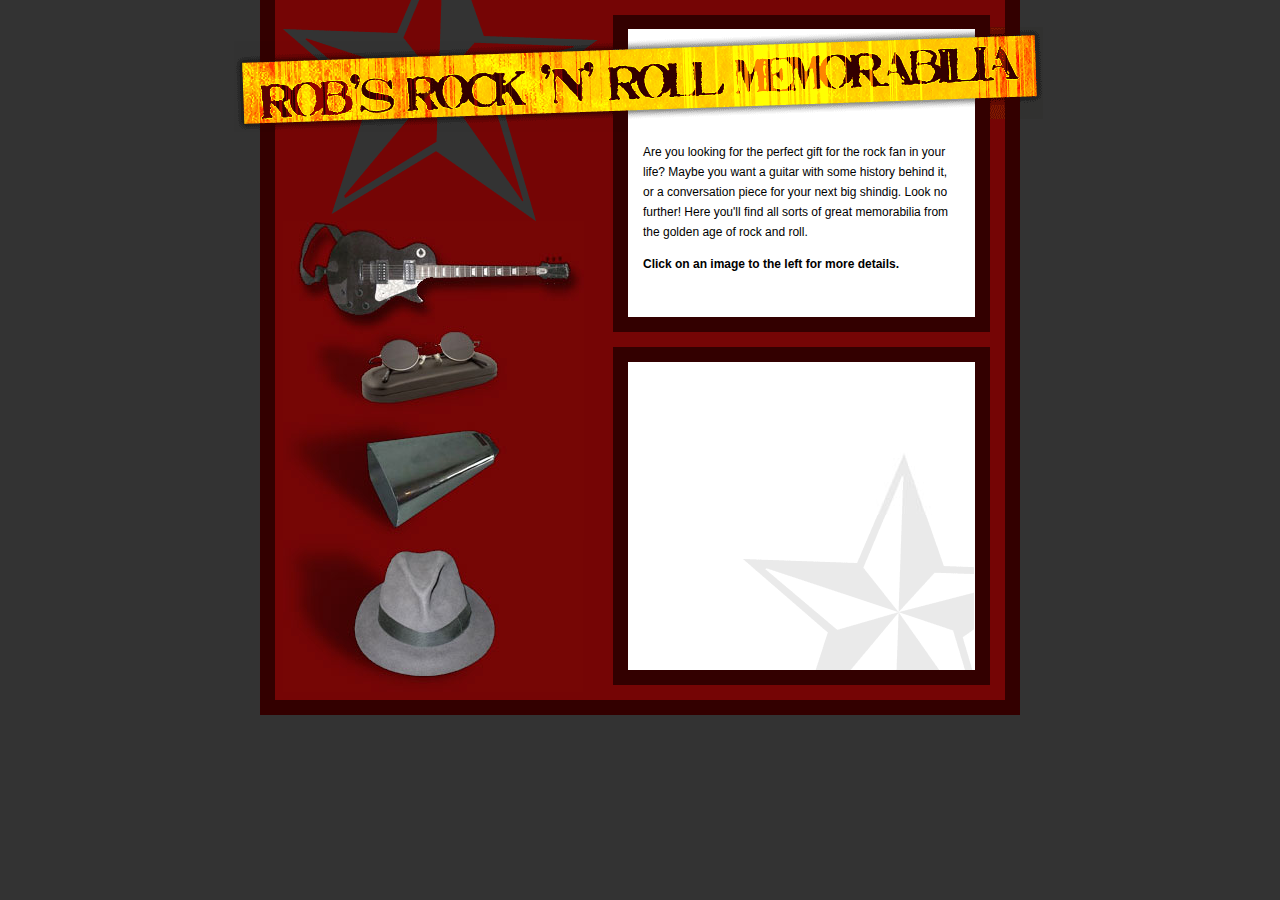
==== ch09/index.html @ c95b1134 "ch09 ajax com csv" ====
<!DOCTYPE html PUBLIC "-//W3C//DTD XHTML 1.0 Transitional//EN"
        "http://www.w3.org/TR/xhtml1/DTD/xhtml1-transitional.dtd">
<html xmlns="http://www.w3.org/1999/xhtml">

<head>
    <title>Rob's Rock 'n' Roll Memorabilia</title>
    <link rel="stylesheet" href="css/default.css" />
    <!-- <script src="scripts/thumbnails.js" type="text/javascript"></script> -->
    <script src="scripts/thumbnails-csv.js" type="text/javascript"></script>
</head>

<body>
    <div id="wrapper">
        <img src="images/logotypeLeft.png" alt="Rob's Rock 'n' Roll Memorabilia" width="394" height="91" id="logotypeLeft" />
        <img src="images/logotypeRight.png" alt="Rob's Rock 'n' Roll Memorabilia" width="415" height="92" id="logotypeRight" />

        <div id="introPane">
            <p>Are you looking for the perfect gift for the rock fan in your life? Maybe you want a guitar with some history behind it, or a conversation piece for your next big shindig. Look no further! Here you'll find all sorts of great memorabilia from
                the golden age of rock and roll.</p>
            <p><strong>Click on an image to the left for more details.</strong></p>
        </div>

        <div id="thumbnailPane">
            <img src="images/itemGuitar.jpg" width="301" height="105" alt="guitar" title="itemGuitar" id="itemGuitar" />
            <img src="images/itemShades.jpg" alt="sunglasses" width="301" height="88" title="itemShades" id="itemShades" />
            <img src="images/itemCowbell.jpg" alt="cowbell" width="301" height="126" title="itemCowbell" id="itemCowbell" />
            <img src="images/itemHat.jpg" alt="hat" width="300" height="152" title="itemHat" id="itemHat" />
        </div>

        <div id="detailsPane">
            <img src="images/blank-detail.jpg" width="346" height="153" id="itemDetail" />
            <div id="description"></div>
        </div>
    </div>
</body>

</html>
---- ch09/css/default.css ----
body { 
  background: #333; 
  font-family: Trebuchet MS, Verdana, Helvetica, Arial, san-serif; 
  margin: 0; 
  text-align: center; 
}

p { font-size: 12px; line-height: 20px; }
a img { border: 0; }

#wrapper { 
  background: #750505 url('../images/bgWrapper.png') 8px 0 no-repeat;
  border: solid #300; 
  border-width: 0 15px 15px 15px; 
  height: 700px; 
  margin: 0 auto; 
  position: relative; 
  width: 730px; 
}

#logotypeLeft { left: -41px; position: absolute; top: 41px; z-index: 100; }
#logotypeRight { left: 353px; position: absolute; top: 27px; z-index: 100; }

#introPane { 
  background: #fff; 
  border: 15px solid #300; 
  height: 187px; 
  left: 338px; 
  padding: 100px 15px 0 15px; 
  position: absolute; 
  top: 15px; 
  text-align: left; 
  width: 317px; 
}

#itemGuitar { left: 8px; position: absolute; top: 221px; }
#itemShades { left: 8px; position: absolute; top: 326px; }
#itemCowbell { left: 8px; position: absolute; top: 414px; }
#itemHat { left: 8px; position: absolute; top: 540px; }

#detailsPane { 
  background: #fff url('../images/bgDetailPane.png') 115px 91px no-repeat;
  border: 15px solid #300; 
  height: 208px; 
  left: 338px; 
  padding: 100px 15px 0 15px; 
  position: absolute; 
  top: 347px; 
  text-align: left; 
  width: 317px; 
}

#itemDetail { left: 0; position: absolute; top: 0px; }
#description { padding: 40px 0 0 0; }
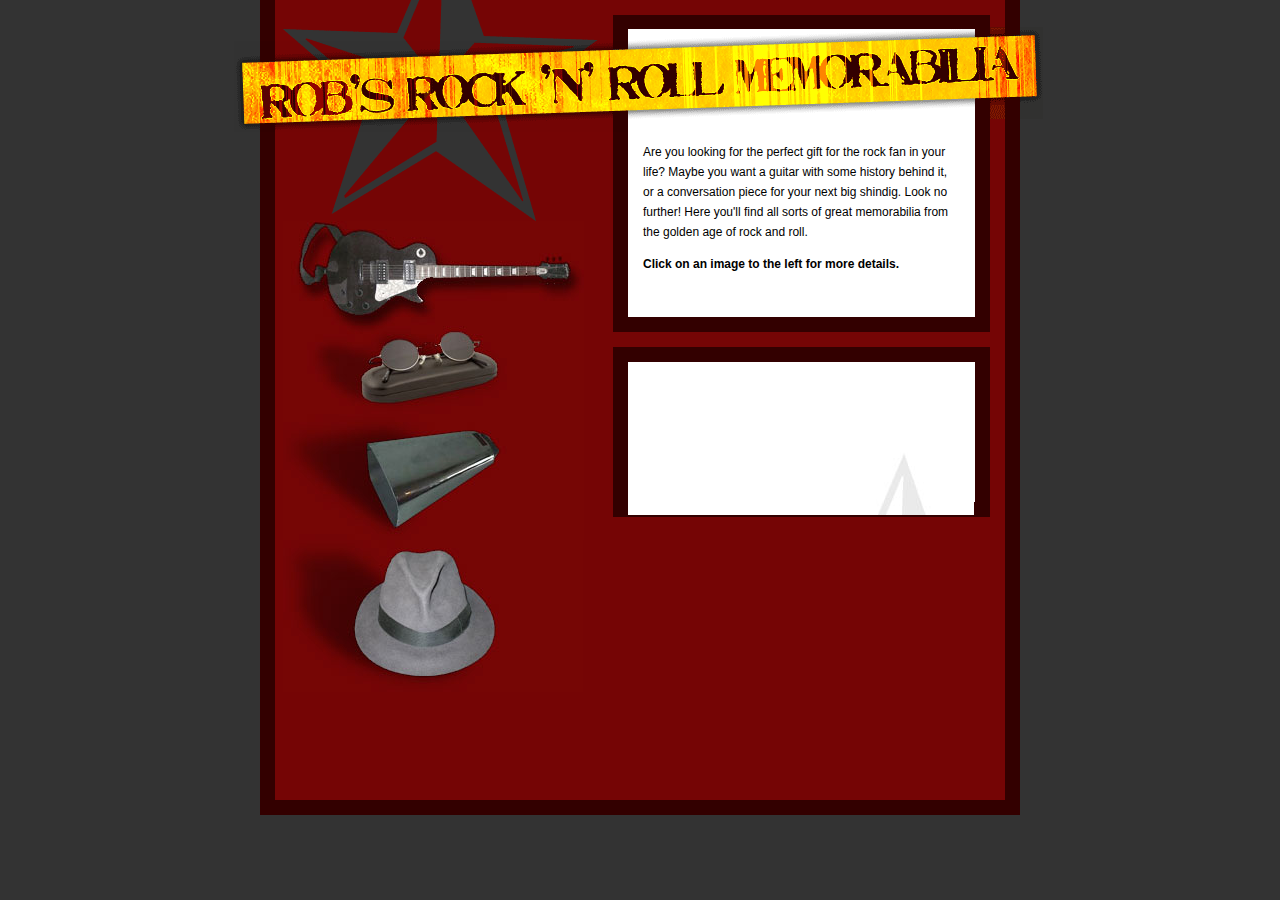
==== commit 489c8862: "ch09" ====
--- a/ch09/index.html
+++ b/ch09/index.html
@@ -4,9 +4,12 @@
 
 <head>
     <title>Rob's Rock 'n' Roll Memorabilia</title>
-    <link rel="stylesheet" href="css/default.css" />
+    <!-- <link rel="stylesheet" href="css/default.css" /> -->
+    <link rel="stylesheet" href="css/rock.css" />
     <!-- <script src="scripts/thumbnails.js" type="text/javascript"></script> -->
-    <script src="scripts/thumbnails-csv.js" type="text/javascript"></script>
+    <!-- <script src="scripts/thumbnails-csv.js" type="text/javascript"></script> -->
+    <!-- <script src="scripts/thumbnails-xml-v1.js" type="text/javascript"></script> -->
+    <script src="scripts/thumbnails-xml-v2.js" type="text/javascript"></script>
 </head>
 
 <body>
--- a/ch09/css/rock.css
+++ b/ch09/css/rock.css
@@ -0,0 +1,54 @@
+body { 
+  background: #333; 
+  font-family: Trebuchet MS, Verdana, Helvetica, Arial, san-serif; 
+  margin: 0; 
+  text-align: center; 
+}
+
+p { font-size: 12px; line-height: 20px; }
+ul { font-size: 12px; line-height: 20px; }
+a img { border: 0; }
+
+#wrapper { 
+  background: #750505 url('../images/bgWrapper.png') 8px 0 no-repeat;
+  border: solid #300; 
+  border-width: 0 15px 15px 15px; 
+  height: 800px; 
+  margin: 0 auto; 
+  position: relative; 
+  width: 730px; 
+}
+
+#logotypeLeft { left: -41px; position: absolute; top: 41px; z-index: 100; }
+#logotypeRight { left: 353px; position: absolute; top: 27px; z-index: 100; }
+
+#introPane { 
+  background: #fff; 
+  border: 15px solid #300; 
+  height: 187px; 
+  left: 338px; 
+  padding: 100px 15px 0 15px; 
+  position: absolute; 
+  top: 15px; 
+  text-align: left; 
+  width: 317px; 
+}
+
+#itemGuitar { left: 8px; position: absolute; top: 221px; }
+#itemShades { left: 8px; position: absolute; top: 326px; }
+#itemCowbell { left: 8px; position: absolute; top: 414px; }
+#itemHat { left: 8px; position: absolute; top: 540px; }
+
+#detailsPane { 
+  background: #fff url('../images/bgDetailPane.png') 115px 91px no-repeat;
+  border: 15px solid #300; 
+  left: 338px; 
+  padding: 100px 15px 0 15px; 
+  position: absolute; 
+  top: 347px; 
+  text-align: left; 
+  width: 317px; 
+}
+
+#itemDetail { left: 0; position: absolute; top: 0px; }
+#description { padding: 40px 0 0 0; }
